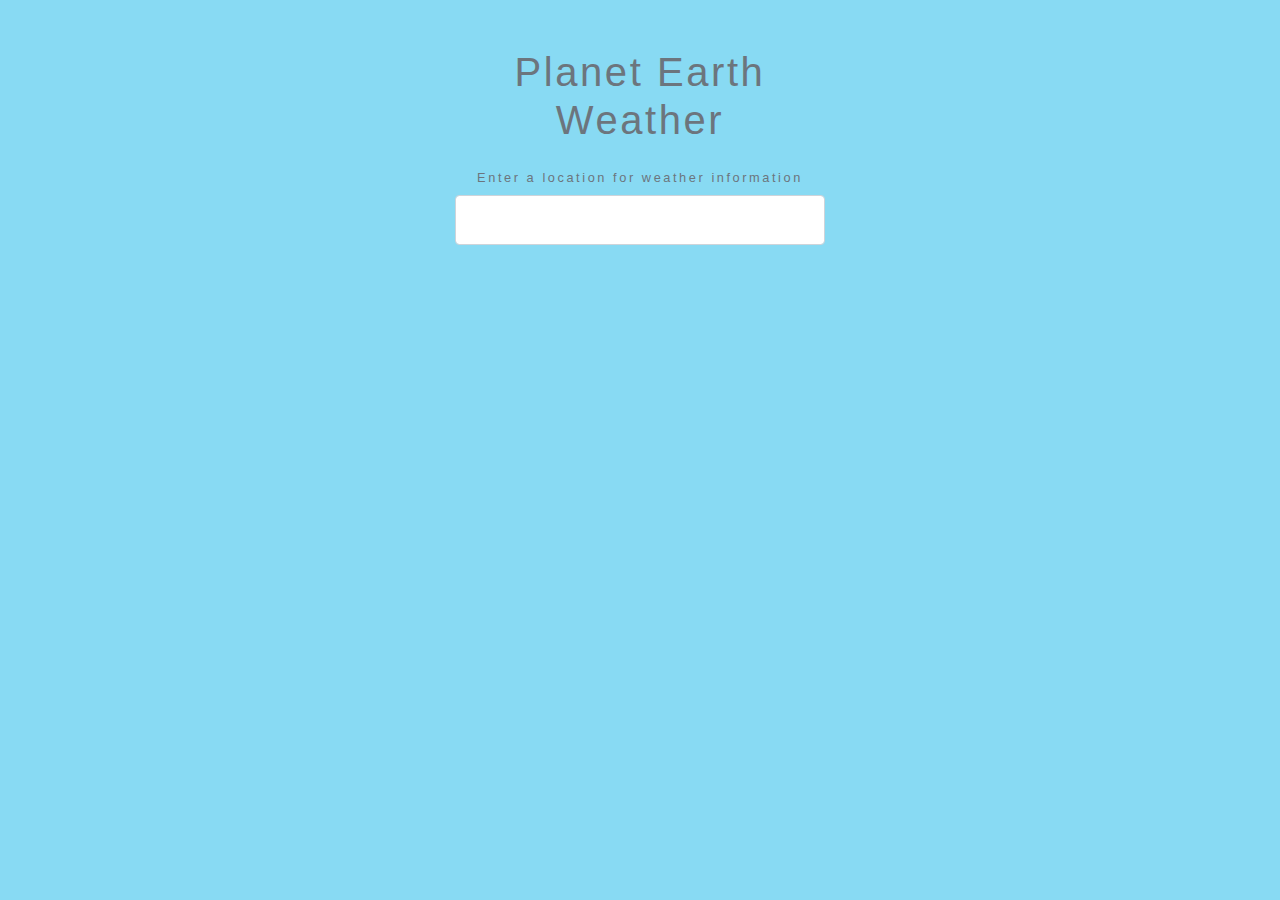
==== index.html @ 5ce3e3bd "weather check" ====
<html lang="en">
<head>
  <meta charset="UTF-8">
  <meta name="viewport" content="width=device-width, initial-scale=1.0">
  <meta http-equiv="X-UA-Compatible" content="ie=edge">
  <link rel="stylesheet" href="https://stackpath.bootstrapcdn.com/bootstrap/4.3.1/css/bootstrap.min.css" integrity="sha384-ggOyR0iXCbMQv3Xipma34MD+dH/1fQ784/j6cY/iJTQUOhcWr7x9JvoRxT2MZw1T" crossorigin="anonymous">
  <link rel="stylesheet" href="styles.css">
  <title>Planet Earth Weather</title>
  <script src="https://cors-anywhere.herokuapp.com/"></script>

</head>
<body>

    <div class="container my-5 mx-auto">

        <h1 class="text-muted text-center my-4">Planet Earth Weather</h1>
    
        <form class="change-location my-4 text-center text-muted">
          <label for="city">Enter a location for weather information</label>
          <input type="text" name="city" class="form-control p-4">
        </form>
        
        <div class="card shadow-lg rounded d-none">
          <img src="https://via.placeholder.com/400x300" class="time card-img-top">
          <div class="icon bg-light mx-auto text-center">
            <!-- icon goes here -->
            <img src="img/icons/1.png">
          </div>
          <div class="text-muted text-uppercase text-center details">
            <h5 class="my-3">City name</h5>
            <div class="my-3">Weather condition</div>
            <div class="display-4 my-4">
              <span>temp</span>
              <span>&deg;C</span>
            </div>
          </div>
        </div>
        
      </div> 
  
  <script src="scripts/forecast.js"></script>
  <script src="scripts/app.js"></script>
</body>
</html>
---- styles.css ----
body{
    background: #88daf3;
    letter-spacing: 0.2em;
    font-size: 0.8em;
}
.container{
    max-width: 400px;
}

.icon{
    position: relative;
    top: -50px;
    border-radius: 50%;
    width: 100px;
    margin-bottom: -50px;
}
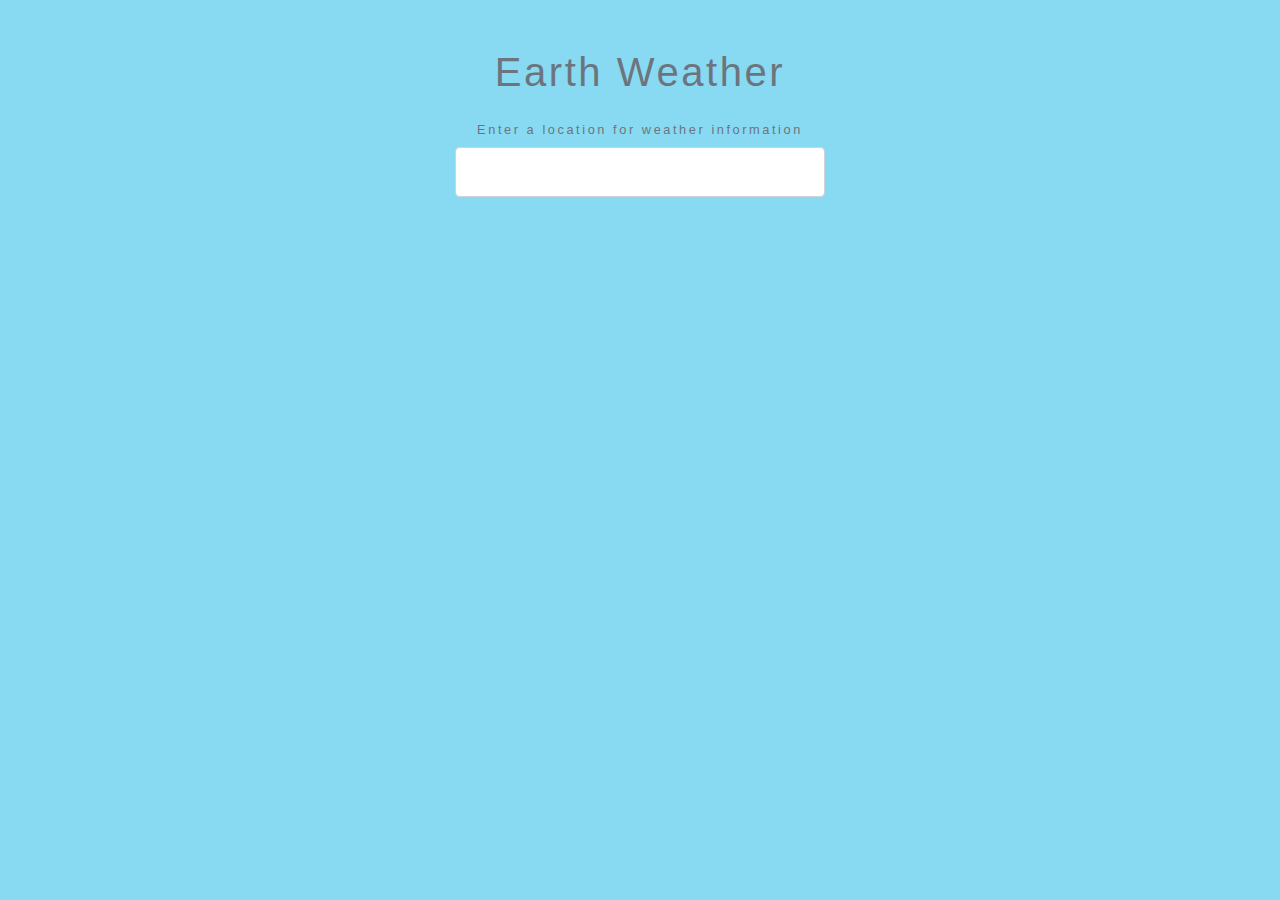
==== commit 97577d45: "Update index.html" ====
--- a/index.html
+++ b/index.html
@@ -5,15 +5,15 @@
   <meta http-equiv="X-UA-Compatible" content="ie=edge">
   <link rel="stylesheet" href="https://stackpath.bootstrapcdn.com/bootstrap/4.3.1/css/bootstrap.min.css" integrity="sha384-ggOyR0iXCbMQv3Xipma34MD+dH/1fQ784/j6cY/iJTQUOhcWr7x9JvoRxT2MZw1T" crossorigin="anonymous">
   <link rel="stylesheet" href="styles.css">
-  <title>Planet Earth Weather</title>
-  <script src="https://cors-anywhere.herokuapp.com/"></script>
+  <title>Earth Weather</title>
+ 
 
 </head>
 <body>
 
     <div class="container my-5 mx-auto">
 
-        <h1 class="text-muted text-center my-4">Planet Earth Weather</h1>
+        <h1 class="text-muted text-center my-4">Earth Weather</h1>
     
         <form class="change-location my-4 text-center text-muted">
           <label for="city">Enter a location for weather information</label>
@@ -38,8 +38,8 @@
         
       </div> 
   
-  <script src="scripts/forecast.js"></script>
-  <script src="scripts/app.js"></script>
+  <script src="scripts/forecast.js" type="text/JavaScript"></script>
+  <script src="scripts/app.js" type="text/JavaScript"></script>
 </body>
 </html>
 
